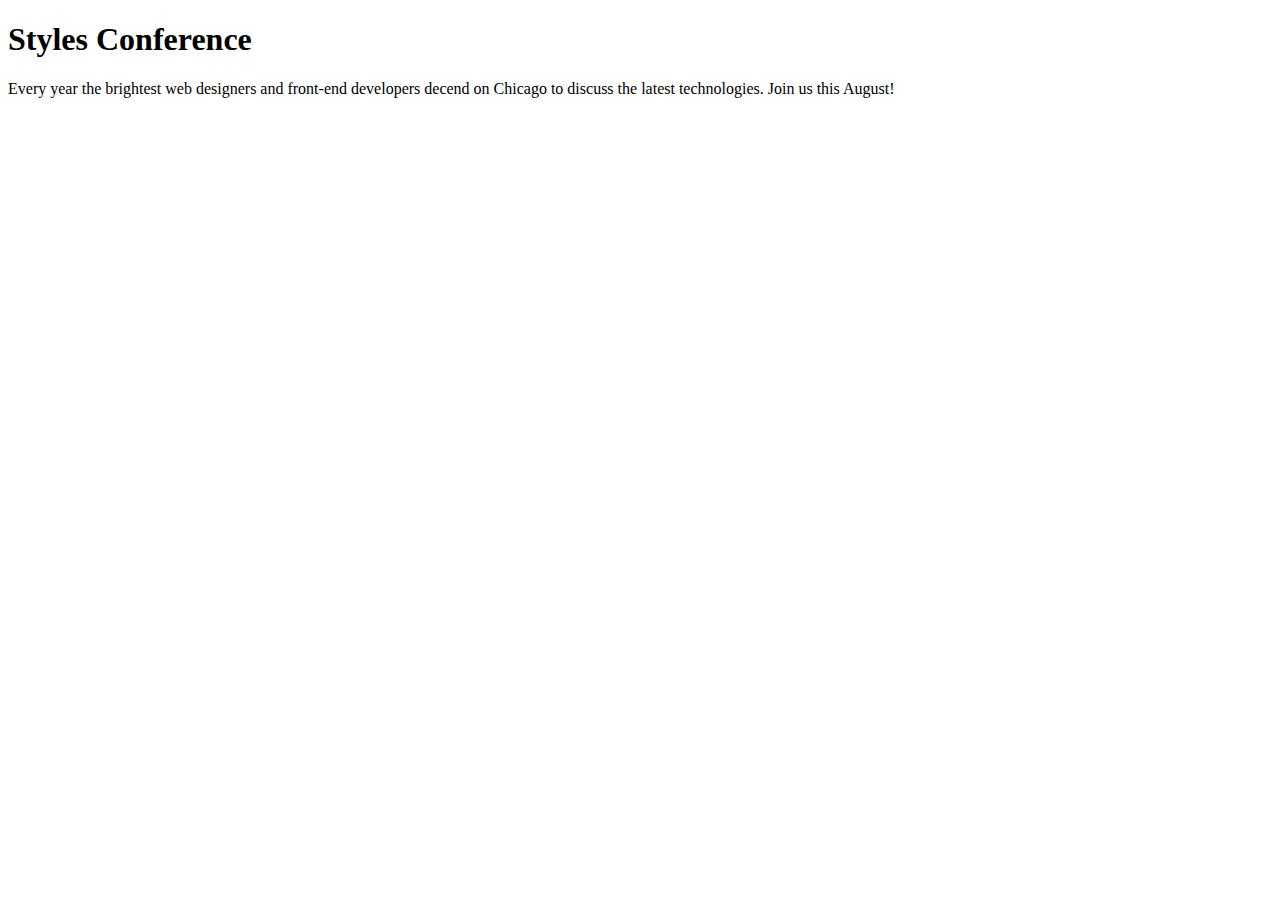
==== website1/index.html @ 09ca7e28 "Created website files and readme" ====
<!DOCTYPE html>
<html lang="en">

  <head>
    <link rel="stylesheet" href="assets/stylesheets/main.css">
    <meta charset="utf-8">
    <title>Style Conference</title>
  </head>

  <body>
    <h1>Styles Conference</h1>
    <p>Every year the brightest web designers and front-end developers decend on Chicago to discuss the latest technologies. Join us this August!</p>
  </body>
</html>
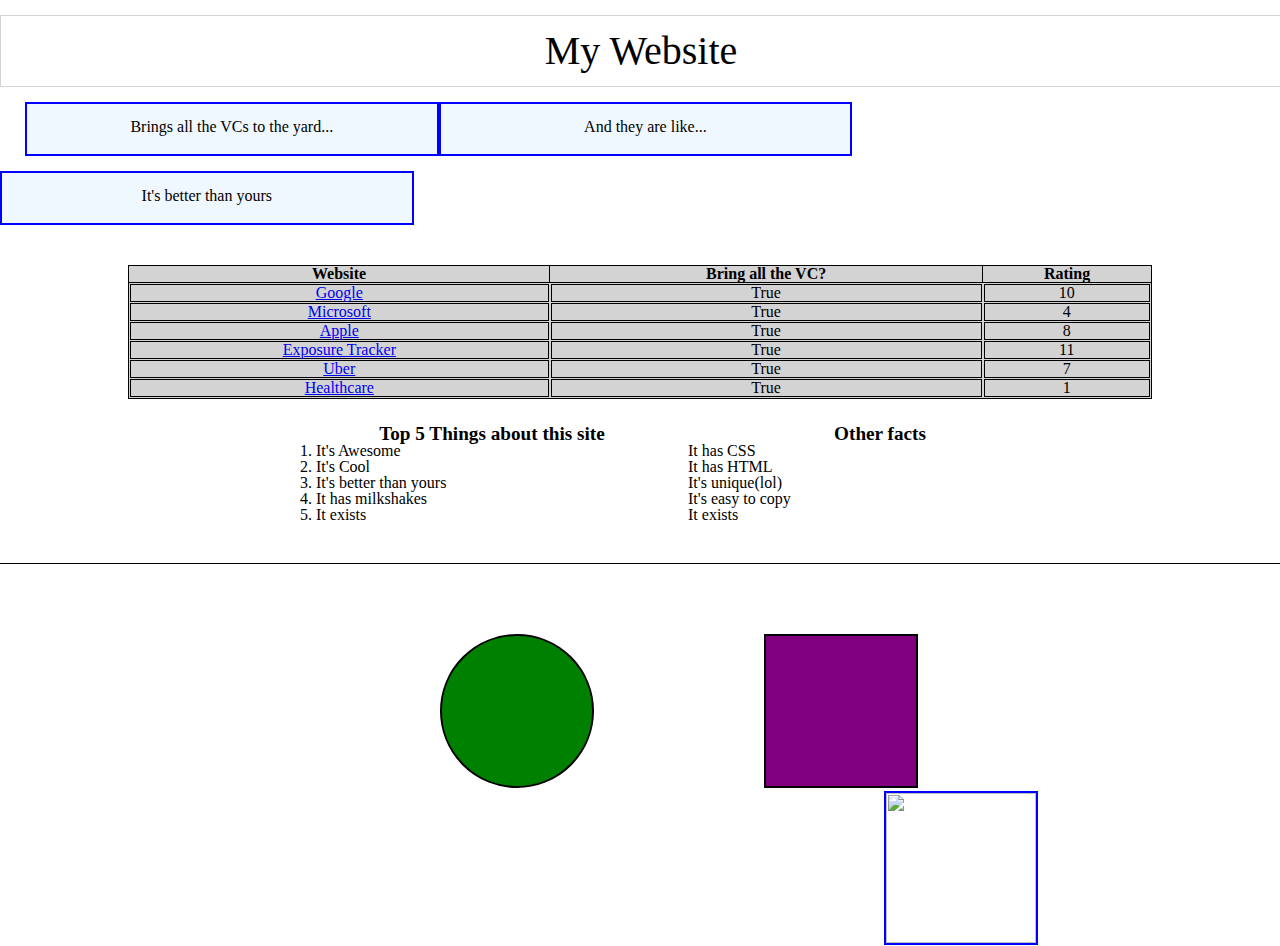
==== commit e01b375e: "website1 complete" ====
--- a/website1/index.html
+++ b/website1/index.html
@@ -2,13 +2,119 @@
 <html lang="en">
 
   <head>
-    <link rel="stylesheet" href="assets/stylesheets/main.css">
+    <link rel="stylesheet" href="main.css">
     <meta charset="utf-8">
-    <title>Style Conference</title>
+    <title>Website1</title>
   </head>
 
   <body>
-    <h1>Styles Conference</h1>
-    <p>Every year the brightest web designers and front-end developers decend on Chicago to discuss the latest technologies. Join us this August!</p>
+    <div class="container">
+
+      <div class="mainheader">
+        <h1 class="centertitle">My Website</h1>
+      </div>
+
+      <div class="blueboxes">
+        <div class="bluebox bluebox1">
+          <p class="centertext">Brings all the VCs to the yard...</p>
+        </div>
+        <div class="bluebox bluebox2">
+          <p class="centertext">And they are like...</p>
+        </div>
+        <div class="bluebox bluebox3">
+          <p class="centertext">It's better than yours</p>
+        </div>
+      </div>
+
+      <div class="websitetable">
+      <table>
+      <thead>
+        <th>Website</th>
+        <th>Bring all the VC?</th>
+        <th>Rating</th>
+      </thead>
+      <tbody>
+        <tr>
+          <td>
+            <ul class="centertext">
+              <li><a href="Google.com">Google</a></li>
+              <li><a href="microsoft.com">Microsoft</a></li>
+              <li><a href="apple.com">Apple</a></li>
+              <li><a href="exposuretrackerapp.com">Exposure Tracker</a></li>
+              <li><a href="uber.com">Uber</a></li>
+              <li><a href="healthcare.com">Healthcare</a></li>
+            </ul>
+          </td>
+          <td>
+            <ul class="centertext">
+              <li>True</li>
+              <li>True</li>
+              <li>True</li>
+              <li>True</li>
+              <li>True</li>
+              <li>True</li>
+            </ul>
+          </td>
+          <td>
+            <ul class="centertext">
+              <li>10</li>
+              <li>4</li>
+              <li>8</li>
+              <li>11</li>
+              <li>7</li>
+              <li>1</li>
+            </ul>
+          </td>
+        </tr>
+        </table>
+      </div>
+
+
+      <div class="lists top5ol">
+        <h1 class="centertext">Top 5 Things about this site</h1>
+          <ol>
+            <li>It's Awesome</li>
+            <li>It's Cool</li>
+            <li>It's better than yours</li>
+            <li>It has milkshakes</li>
+            <li>It exists</li>
+          </ol>
+      </div>
+
+      <div class="lists otherfact">
+        <h1 class="centertext">Other facts</h1>
+          <ul>
+            <li>It has CSS</li>
+            <li>It has HTML</li>
+            <li>It's unique(lol)</li>
+            <li>It's easy to copy</li>
+            <li>It exists</li>
+          </ul>
+      </div>
+
+      <br />
+
+      <div class="border"></div>
+
+      <div class="shapes">
+
+        <div class="greencircle">
+
+        </div><!--
+
+        --><div class="purplesquare">
+
+        </div><!--
+
+        --><div class="squarerabbit">
+          <img src="http://www.urbanfarmonline.com/images/rabbit-keeping/rabbit-stats_490.jpg" />
+
+        </div>
+
+      </div>
+
+
+
+    </div> <!-- End Container -->
   </body>
 </html>
--- a/website1/main.css
+++ b/website1/main.css
@@ -0,0 +1,219 @@
+/* http://meyerweb.com/eric/tools/css/reset/ 2. v2.0 | 20110126
+  License: none (public domain)
+*/
+
+html, body, div, span, applet, object, iframe,
+h1, h2, h3, h4, h5, h6, p, blockquote, pre,
+a, abbr, acronym, address, big, cite, code,
+del, dfn, em, img, ins, kbd, q, s, samp,
+small, strike, strong, sub, sup, tt, var,
+b, u, i, center,
+dl, dt, dd, ol, ul, li,
+fieldset, form, label, legend,
+table, caption, tbody, tfoot, thead, tr, th, td,
+article, aside, canvas, details, embed,
+figure, figcaption, footer, header, hgroup,
+menu, nav, output, ruby, section, summary,
+time, mark, audio, video {
+  margin: 0;
+  padding: 0;
+  border: 0;
+  font-size: 100%;
+  font: inherit;
+  vertical-align: baseline;
+}
+/* HTML5 display-role reset for older browsers */
+article, aside, details, figcaption, figure,
+footer, header, hgroup, menu, nav, section {
+  display: block;
+}
+body {
+  line-height: 1;
+}
+ul {
+  list-style: none;
+}
+blockquote, q {
+  quotes: none;
+}
+blockquote:before, blockquote:after,
+q:before, q:after {
+  content: '';
+  content: none;
+}
+table {
+  border-collapse: collapse;
+  border-spacing: 0;
+}
+
+
+/*==============================
+Custom Style
+==============================*/
+
+.centertext {
+  text-align: center;
+}
+
+.centertitle {
+  text-align: center;
+  font-size: 40px;
+}
+
+/*==============================
+Main Header
+==============================*/
+
+.mainheader {
+  width: 100%;
+  border: 1px solid lightgrey;
+  margin-top: 15px;
+}
+
+.mainheader h1 {
+  margin: 15px;
+}
+
+/*==============================
+Blue Boxes
+==============================*/
+
+.bluebox {
+  border: 2px solid blue;
+  background-color: #F0F8FF;
+  height: 50px;
+  width: 32%;
+  display: inline-block;
+  margin-top: 15px;
+}
+
+.bluebox1 {
+  margin-left: 25px;
+}
+
+.bluebox2 {
+  margin: 0 -4px 0 -4px;
+}
+
+.bluebox3 {
+  margin-right: 20px;
+}
+
+.bluebox p {
+  margin-top: 15px;
+}
+
+/*==============================
+Websites Table
+==============================*/
+
+.websitetable {
+  margin-top: 40px;
+}
+
+.websitetable li, th {
+  border: 1px solid black;
+  margin: 1px;
+}
+
+.websitetable thead {
+  font-weight: bold;
+}
+
+.websitetable table {
+  background-color: lightgrey;
+  border: 1px solid black;
+  width: 80%;
+  margin: 0 auto;
+}
+
+/*==============================
+Top 5 OL
+==============================*/
+
+.lists {
+  margin-top: 25px;
+  width: 30%;
+  display: inline-block;
+}
+
+.lists h1 {
+  font-weight: bold;
+  font-size: 1.2em;
+}
+
+/*==============================
+Other facts UL
+==============================*/
+
+.top5ol {
+  margin-left: 300px;
+  list-style-position: inside;
+}
+
+.otherfact {
+
+}
+
+/*==============================
+Border
+==============================*/
+
+.border {
+  border-top: 1px solid black;
+  margin-top: 40px;
+  padding: 30px 0 0 0;
+}
+/*==============================
+Shapes
+==============================*/
+
+.shapes {
+  margin: 40px 0 0 270px;
+  width: 60%;
+}
+
+/*==============================
+Green Circle
+==============================*/
+
+.greencircle {
+  display: inline-block;
+  float: left;
+  margin-left: 170px;
+  width: 150px;
+  height: 150px;
+  background-color: green;
+  border-radius: 50%;
+  border: 2px solid black;
+}
+
+/*==============================
+Purple Square
+==============================*/
+
+.purplesquare {
+  display: inline-block;
+  margin-left: 170px;
+  height: 150px;
+  width: 150px;
+  background-color: purple;
+  border: 2px solid black;
+}
+
+/*==============================
+Square Rabbit
+==============================*/
+
+.squarerabbit {
+  display: inline-block;
+  float: right;
+  width: 150px;
+  height: 150px;
+  border: 2px solid blue;
+}
+
+.squarerabbit img {
+  height: 150px;
+  width: 150px;
+}
